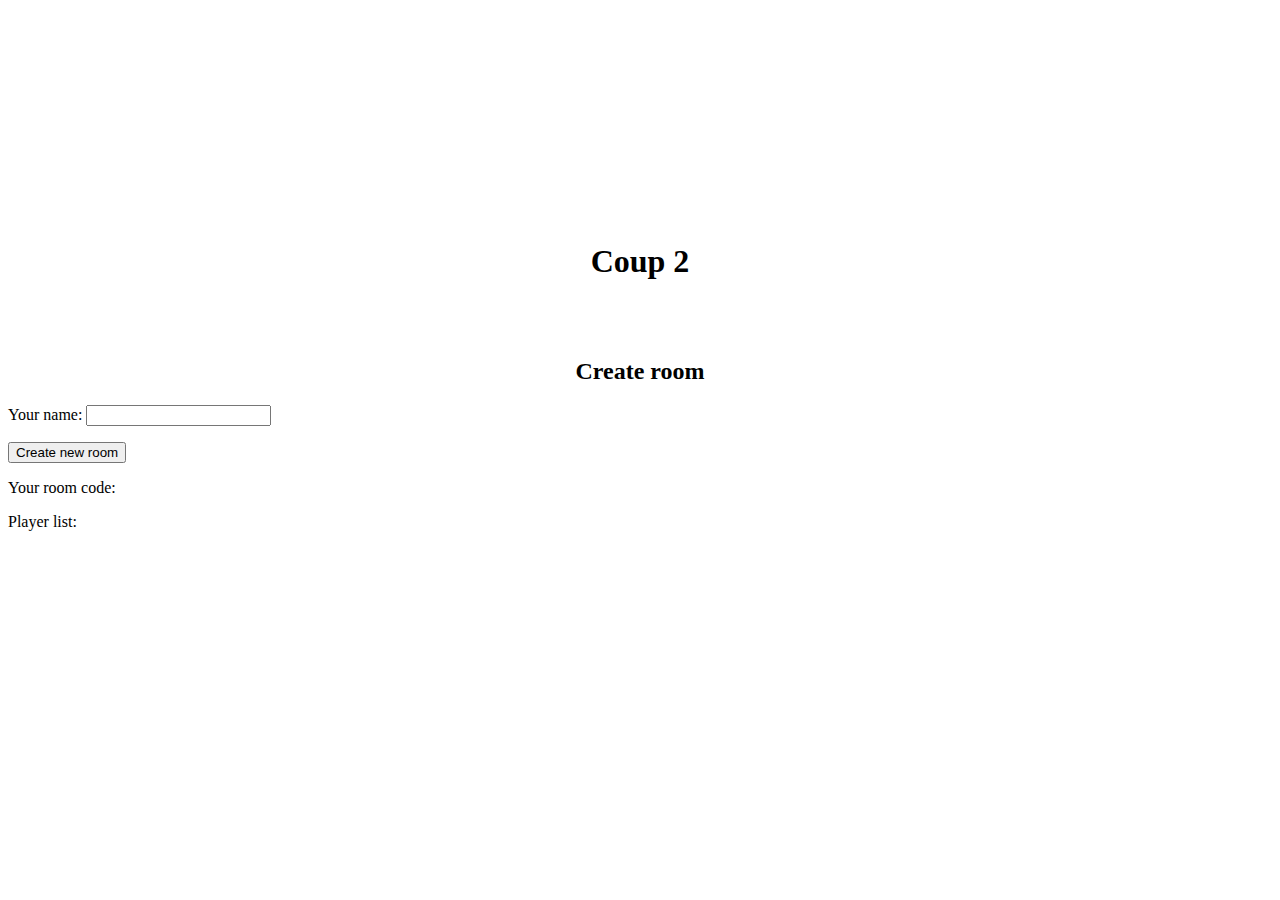
==== templates/create.html @ 6a61eb9b "Reload updated files" ====
<!DOCTYPE html>
<html>
<head>
    <title>Create room</title>
    <link rel="stylesheet" href="{{ url_for('static', filename='style.css') }}">
    <script src="https://ajax.googleapis.com/ajax/libs/jquery/3.5.1/jquery.min.js"></script>
</head>
<body>
    
    <h1 style="text-align:center;"><br><br><br><br><br><br>Coup 2</h1><br><br>
    <h2 style="text-align:center;">Create room</h2>
    
    <p class="centre_text">Your name: <input type="text" id="host_name"></p>
    <button class="centre createbutton" onclick="sendData()">Create new room</button>
    <p class="centre_text">Your room code: <div id="output_code" class="box_code"></div></p>
    <p class="centre_text">Player list: <div id="output_name" class="box_list"></div></p>
    
    <script>
        function sendData() {
            var value = document.getElementById('host_name').value;
            $.ajax({
                url: '/process',
                type: 'POST',
                data: { 'data': value },
                success: function(response) {
                    document.getElementById('output_name').innerHTML = response;
                    console.log(value)
                },
                error: function(error) {
                    console.log(error);
                }
            });
        }
    </script> 
</body>
</html>
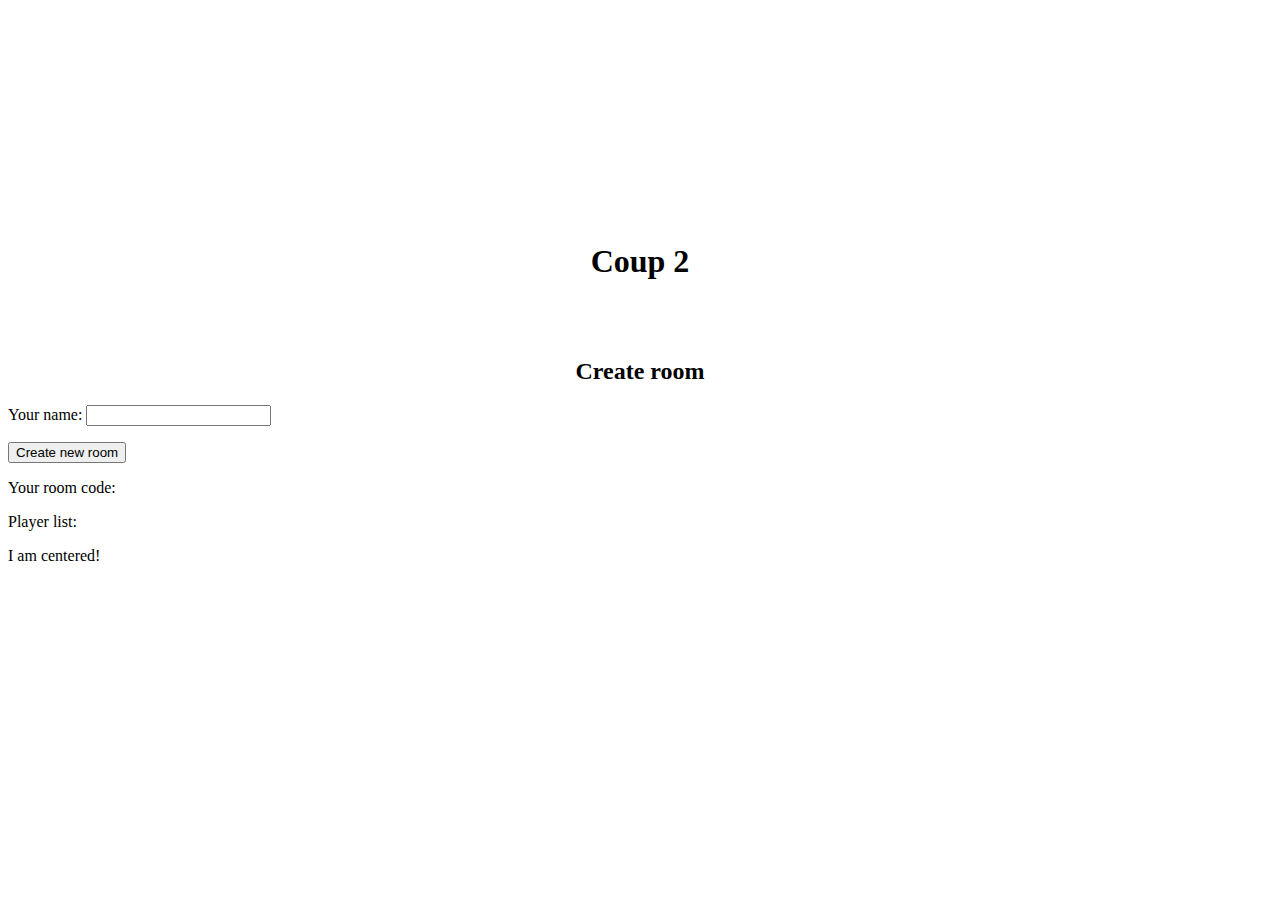
==== commit 9c5829aa: "testing" ====
--- a/templates/create.html
+++ b/templates/create.html
@@ -2,7 +2,7 @@
 <html>
 <head>
     <title>Create room</title>
-    <link rel="stylesheet" href="{{ url_for('static', filename='style.css') }}">
+    <link rel="stylesheet" href="/C2D/static/style.css">
     <script src="https://ajax.googleapis.com/ajax/libs/jquery/3.5.1/jquery.min.js"></script>
 </head>
 <body>
@@ -13,7 +13,11 @@
     <p class="centre_text">Your name: <input type="text" id="host_name"></p>
     <button class="centre createbutton" onclick="sendData()">Create new room</button>
     <p class="centre_text">Your room code: <div id="output_code" class="box_code"></div></p>
-    <p class="centre_text">Player list: <div id="output_name" class="box_list"></div></p>
+    <p class="centre_text">Player list: <div class="container">
+          <div class="output_name">I am centered!</div>
+          </div>
+
+    </p>
     
     <script>
         function sendData() {
